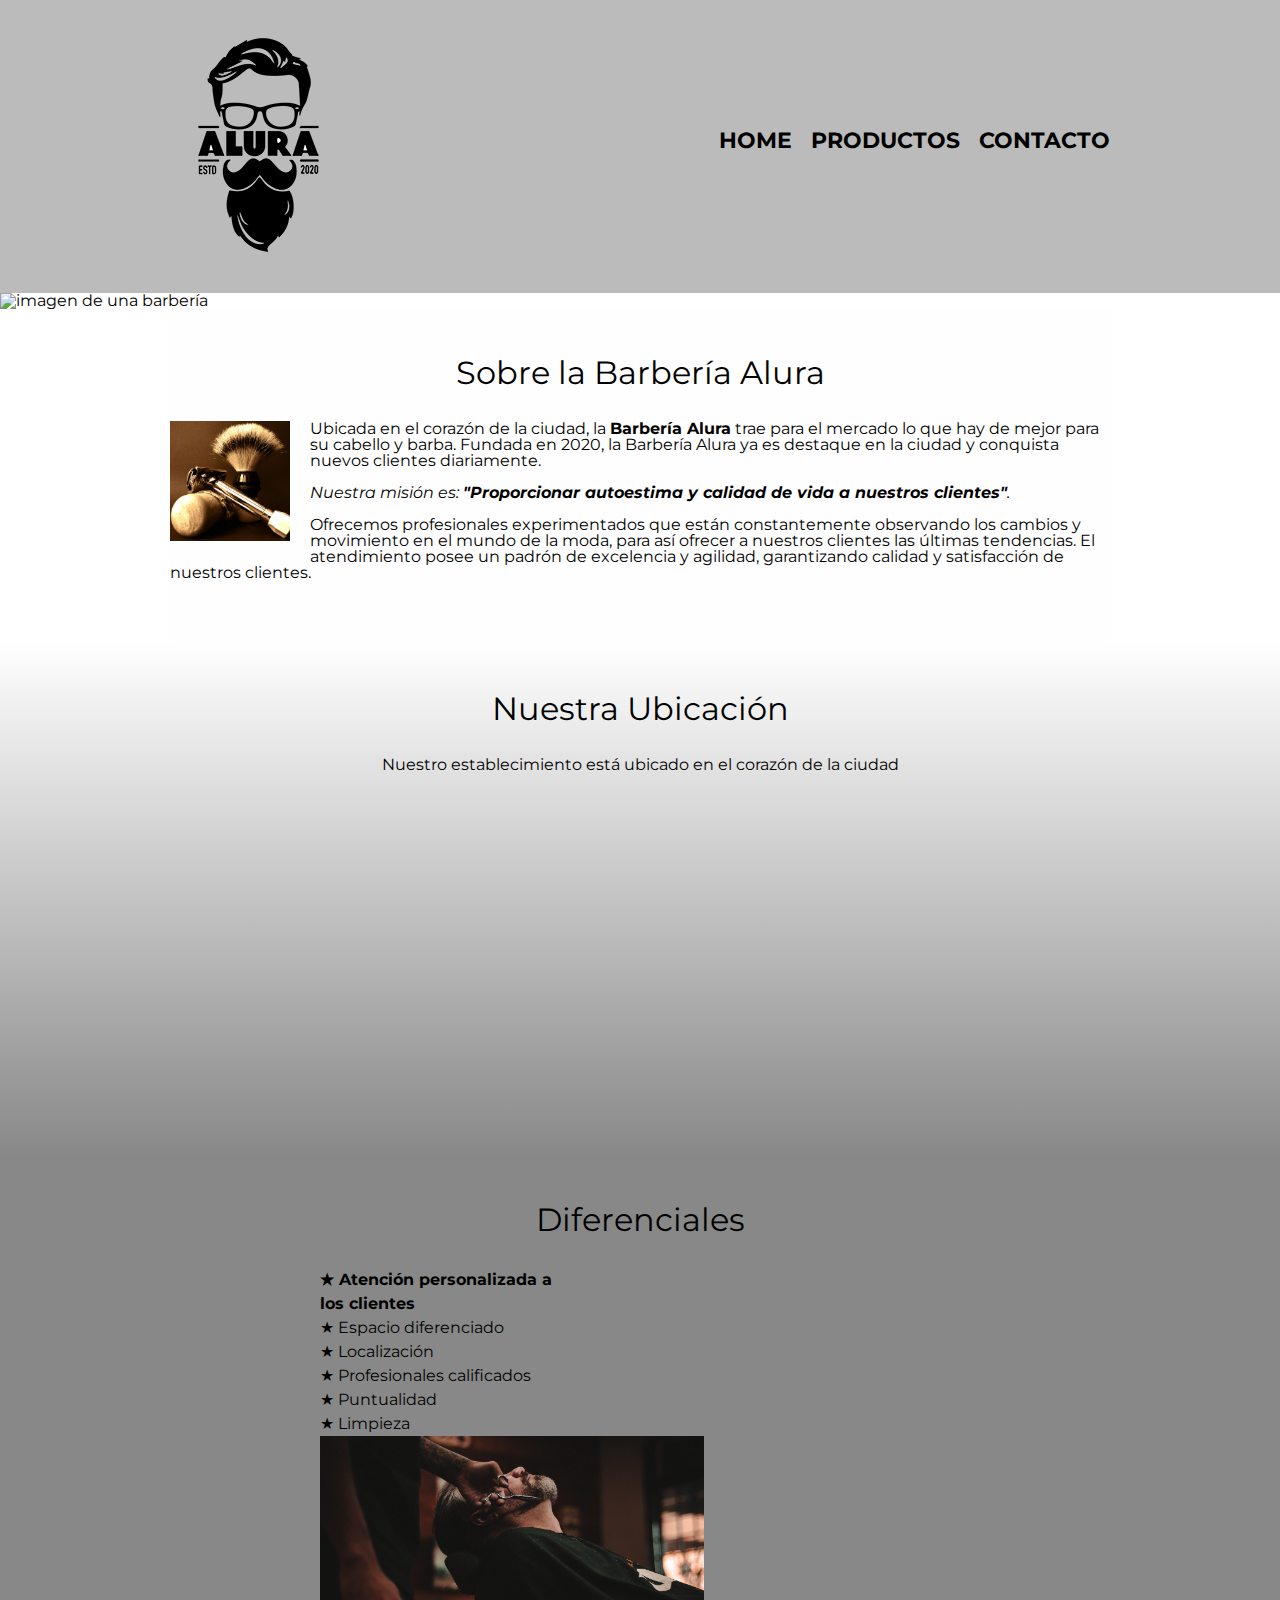
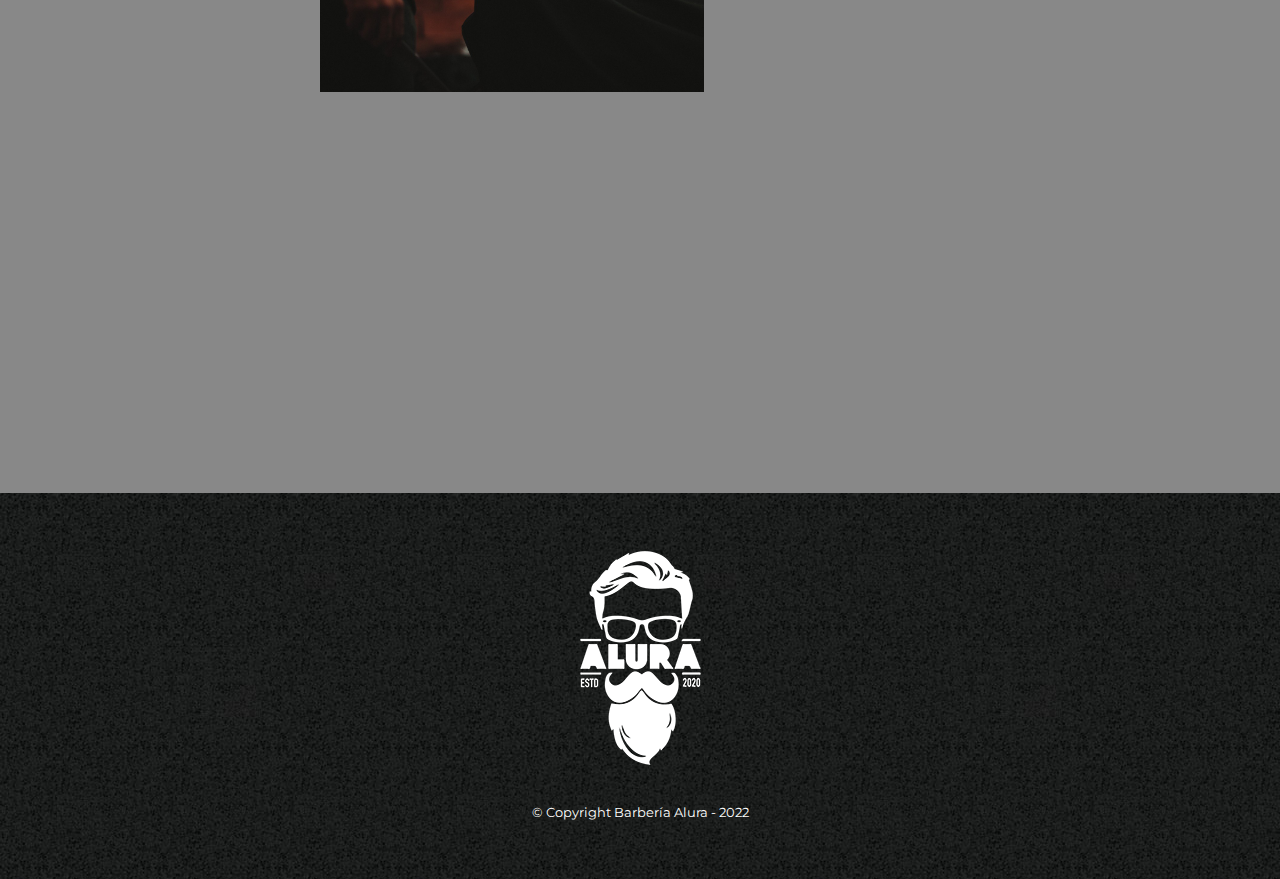
==== 1742-HTML5-y-CSS3-parte1-master/index.html @ f80f0d68 "first commit" ====
<!DOCTYPE html>
<html lang="en">
  <head>
    <meta charset="UTF-8" />
    <meta http-equiv="X-UA-Compatible" content="IE=edge" />
    <meta name="viewport" content="width=device-width, initial-scale=1.0" />
    <title>Barbería Alura</title>
    <link rel="stylesheet" href="../reset.css" />
    <link rel="stylesheet" href="../style.css" />
    <link rel="preconnect" href="https://fonts.googleapis.com" />
    <link rel="preconnect" href="https://fonts.gstatic.com" crossorigin />
    <link href="https://fonts.googleapis.com/css2?family=Montserrat:wght@300&display=swap" rel="stylesheet" />
  </head>
  <body>
    <header class="encabezado">
      <div class="caja">
        <h1><img src="../imagenes/logo.png" alt="logo Alura" /></h1>

        <nav>
          <ul>
            <li><a href="/HTML5 y CSS3 parte 4_Avanzando en CSS/1742-HTML5-y-CSS3-parte1-master/index.html">Home</a></li>
            <li><a href="/HTML5 y CSS3 parte 4_Avanzando en CSS/productos.html">Productos</a></li>
            <li><a href="/HTML5 y CSS3 parte 4_Avanzando en CSS/contacto.html">Contacto</a></li>
          </ul>
        </nav>
      </div>
    </header>

    <img class="banner" src="/HTML5 y CSS3 parte 4_Avanzando en CSS/1742-HTML5-y-CSS3-parte1-master/banner.jpg" alt="imagen de una barbería" />

    <main>
      <section class="principal">
        <h2 class="titulo-principal">Sobre la Barbería Alura</h2>
        <img class="utensilios" src="../imagenes/utensilios[1].jpg" alt="Utensilios de un barbero." />

        <p>
          Ubicada en el corazón de la ciudad, la <strong>Barbería Alura</strong> trae para el mercado lo que hay de mejor para su cabello y barba. Fundada en 2020, la Barbería Alura ya es destaque en
          la ciudad y conquista nuevos clientes diariamente.
        </p>

        <p id="mision">
          <em>Nuestra misión es: <strong>"Proporcionar autoestima y calidad de vida a nuestros clientes"</strong>.</em>
        </p>

        <p>
          Ofrecemos profesionales experimentados que están constantemente observando los cambios y movimiento en el mundo de la moda, para así ofrecer a nuestros clientes las últimas tendencias. El
          atendimiento posee un padrón de excelencia y agilidad, garantizando calidad y satisfacción de nuestros clientes.
        </p>
      </section>

      <section class="mapa">
        <h3 class="titulo-principal">Nuestra Ubicación</h3>
        <p>Nuestro establecimiento está ubicado en el corazón de la ciudad</p>

        <div class="mapa-contenido">
          <iframe
            src="https://www.google.com/maps/embed?pb=!1m18!1m12!1m3!1d3656.449840047712!2d-46.63452058255615!3d-23.5881948!2m3!1f0!2f0!3f0!3m2!1i1024!2i768!4f13.1!3m3!1m2!1s0x94ce5a2b2ed7f3a1%3A0xab35da2f5ca62674!2sCaelum%20-%20Education%20and%20Innovation!5e0!3m2!1ses!2sfr!4v1653549998906!5m2!1ses!2sfr"
            width="100%"
            height="300"
            style="border: 0"
            allowfullscreen=""
            loading="lazy"
            referrerpolicy="no-referrer-when-downgrade"
          ></iframe>
        </div>
      </section>

      <section class="diferenciales">
        <h3 class="titulo-principal">Diferenciales</h3>

        <div class="contenido-diferenciales">
          <ul class="lista-diferenciales">
            <li class="items">Atención personalizada a los clientes</li>
            <li class="items">Espacio diferenciado</li>
            <li class="items">Localización</li>
            <li class="items">Profesionales calificados</li>
            <li class="items">Puntualidad</li>
            <li class="items">Limpieza</li>
          </ul>
          <img src="diferenciales.jpg" alt="hombre en barbería" class="imagen-diferenciales" />
        </div>

        <div class="video">
          <iframe
            width="560"
            height="315"
            src="https://www.youtube.com/embed/wcVVXUV0YUY"
            title="YouTube video player"
            frameborder="0"
            allow="accelerometer; autoplay; clipboard-write; encrypted-media; gyroscope; picture-in-picture"
            allowfullscreen
          ></iframe>
        </div>
      </section>
    </main>

    <footer>
      <img src="../imagenes/logo-blanco.png" alt="logo-footer" />
      <p class="copyright">&copy Copyright Barbería Alura - 2022</p>
    </footer>
  </body>
</html>
---- style.css ----
body {
  font-family: 'Montserrat', sans-serif;
}

header {
  background-color: #bbbbbb;
  padding: 20px 0;
}

.caja {
  position: relative;
  width: 940px;
  margin: 0 auto;
}
nav {
  position: absolute;
  top: 110px;
  right: 0;
}

nav li {
  display: inline;
  margin: 0 0 0 15px;
}

nav a {
  text-transform: uppercase;
  color: #000000;
  font-weight: bold;
  font-size: 22px;
  text-decoration: none;
}

nav a:hover {
  color: #c78c19;
  text-decoration: underline;
}

.productos {
  width: 940px;
  margin: 0 auto;
  padding: 50px;
}

.productos li {
  display: inline-block;
  text-align: center;
  width: 30%;
  vertical-align: top;
  margin: 0 1.5%;
  padding: 30px 20px;
  box-sizing: border-box;
  /* border-color: #000000;
  border-width: 2px;
  border-style: solid; */
  border: 2px solid #000000;
  border-radius: 10px;
}

.productos li:hover {
  border-color: #c78c19;
}

.productos li:active {
  border-color: #088c19;
}

.productos h2 {
  font-size: 30px;
  font-weight: bold;
}

.productos li:hover h2 {
  font-size: 33px;
}

.producto-descripcion {
  font-size: 18px;
}

.producto-precio {
  font-size: 20px;
  font-weight: bold;
  margin-top: 10px;
}

footer {
  text-align: center;
  background: url(imagenes/bg.jpg);
  padding: 40px;
}

.copyright {
  color: #ffffff;
  font-size: 13px;
  margin: 20px;
}

form {
  margin: 40px 0;
}

form label,
form legend {
  display: block;
  font-size: 20px;
  margin: 0 0 10px;
}

.input-padron {
  display: block;
  margin: 0 0 20px;
  padding: 10px 25px;
  width: 50%;
}

.checkbox {
  margin: 20px 0;
}

.enviar {
  width: 40%;
  padding: 15px 0;
  font-size: 18px;
  font-weight: bold;
  color: white;
  background: orange;
  border: none;
  border-radius: 5px;
  transition: 1s all;
  cursor: pointer;
}

.enviar:hover {
  background: darkorange;
  transform: scale(1.2);
}

table {
  margin: 40px 40px;
}

thead {
  background: #555555;
  color: white;
  font-weight: bold;
}

td,
th {
  border: 1px solid #000000;
  padding: 8px 15px;
}

/* Aquí inicia el CSS para nuetra home*/

.banner {
  width: 100%;
}

/* Selector > para acceder a los hijos de determinado elemento. Por ejemplo, para acceder todos los p dentro del main. main > p aplica al párrafo hijo de main */

/* main > p {
  background: red;
} */

/* Selector + para acceder al primer hermano de determinado elemento. Por ejemplo, para acceder el primer p después de una img. img + p aplica al párrafo hermano de la imagen */

/* img + p {
  background: pink;
} */

/* Selector ~ para acceder a todos los hermanos de determinado elemento. Por ejemplo, para acceder todos los p después de una img. img ~ p aplica a todos los párafos hermanos de la imagen */

/* img ~ p {
  background: green;
} */

/* Selector not para acceder a los elementos, excepto algunos. Por ejemplo, para acceder a todos los p dentro de main excepto el p que tiene id mision. usamos :not() para excluir un selector de  */

/* .principal p:not(#mision) {
  background: orange;
} */

.principal {
  padding: 3em 0;
  background: #fefefe;
  width: 940px;
  margin: 0 auto;
}

.titulo-principal {
  text-align: center;
  font-size: 2em;
  margin: 0 0 1em;
  clear: left;
}

.principal p {
  margin: 0 0 1em;
}

.principal strong {
  font-weight: bold;
}

.principal em {
  font-style: italic;
}

.utensilios {
  width: 120px;
  /* width: calc(40% - 26px); */ /* usamos calc() para calcular medidas */
  float: left;
  margin: 0 20px 20px 0;
}

.mapa {
  padding: 3em 0;
  background: linear-gradient(#fefefe, #888888);
}

.mapa p {
  margin: 0 0 2em;
  text-align: center;
}

.mapa-contenido {
  width: 940px;
  margin: 0 auto;
}

.diferenciales {
  padding: 3em 0;
  background: #888888;
}

.contenido-diferenciales {
  width: 640px;
  margin: 0 auto;
}

.lista-diferenciales {
  width: 40%;
  display: inline-block;
  vertical-align: top;
}

.items {
  line-height: 1.5;
}

.items:before {
  content: '★ ';
}

.items:first-child {
  font-weight: bold;
}

.imagen-diferenciales {
  width: 60%;
}

.video {
  width: 560px;
  margin: 1em auto;
}
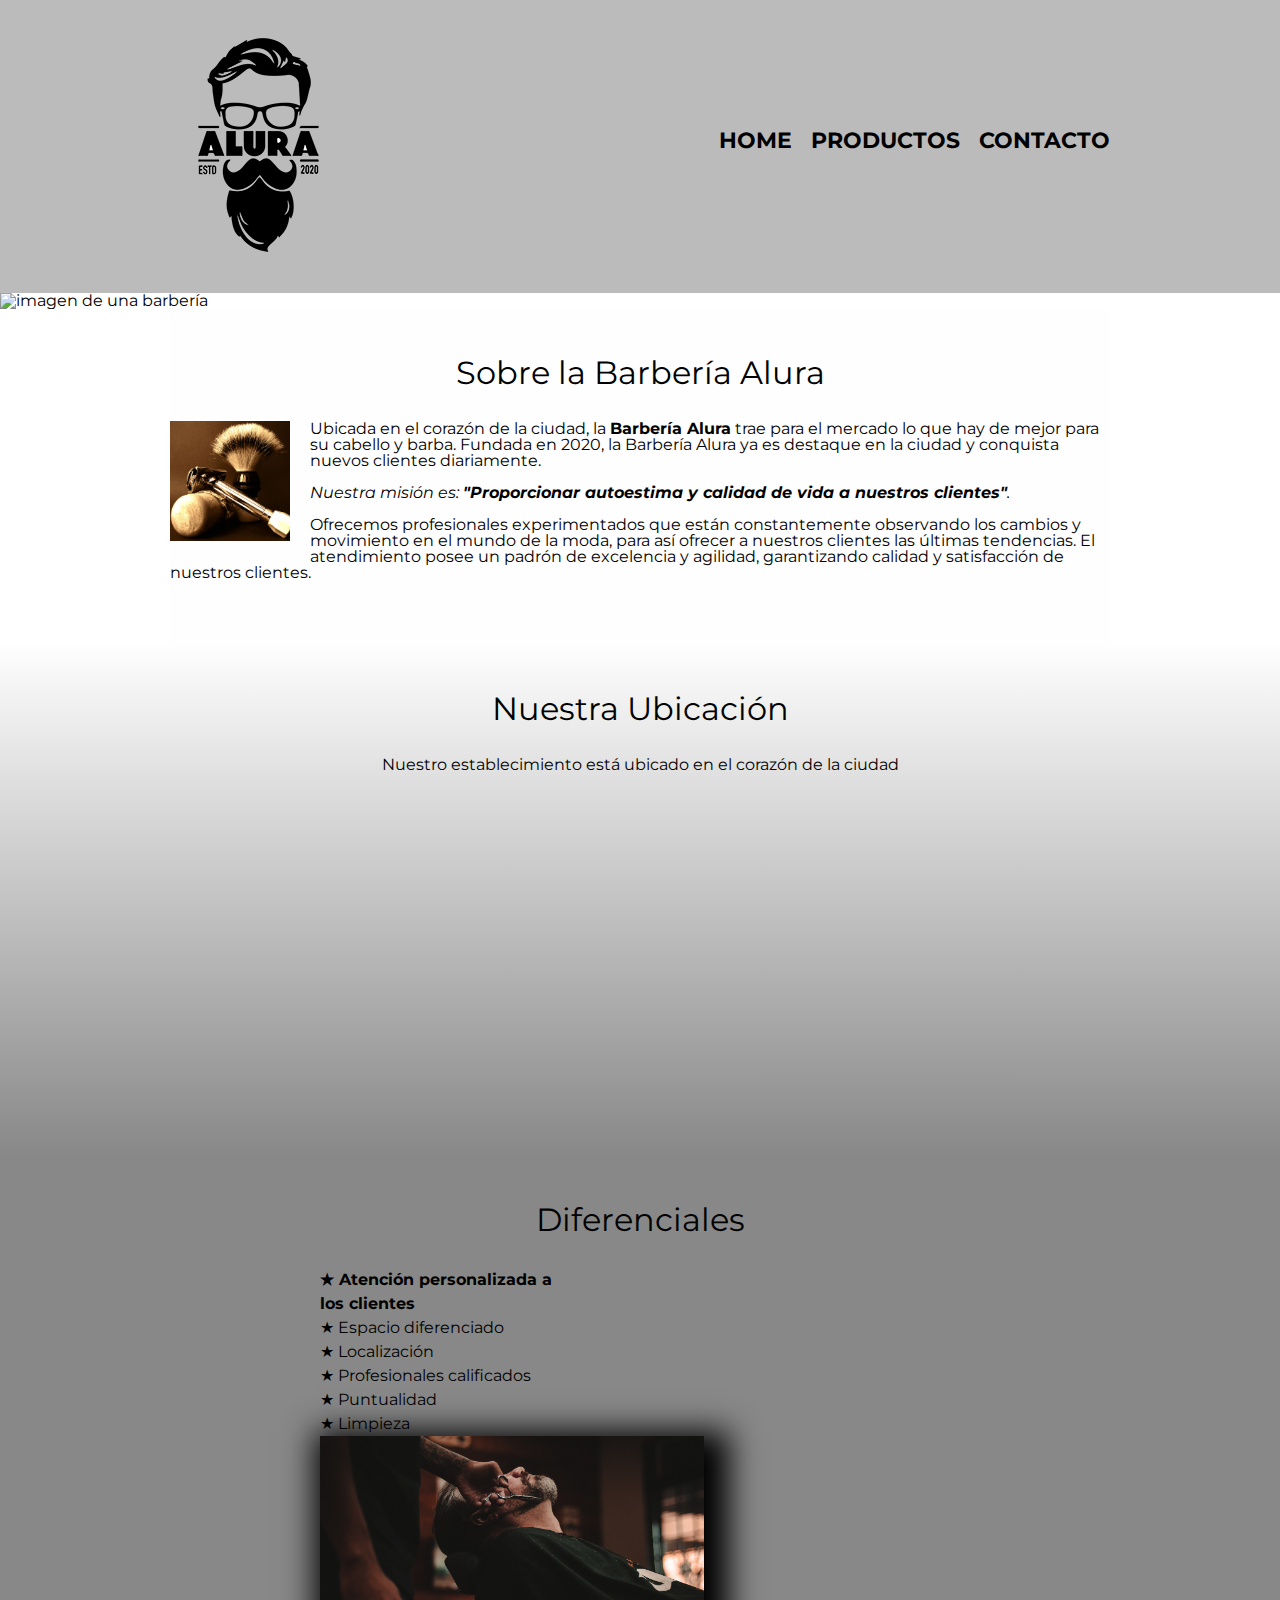
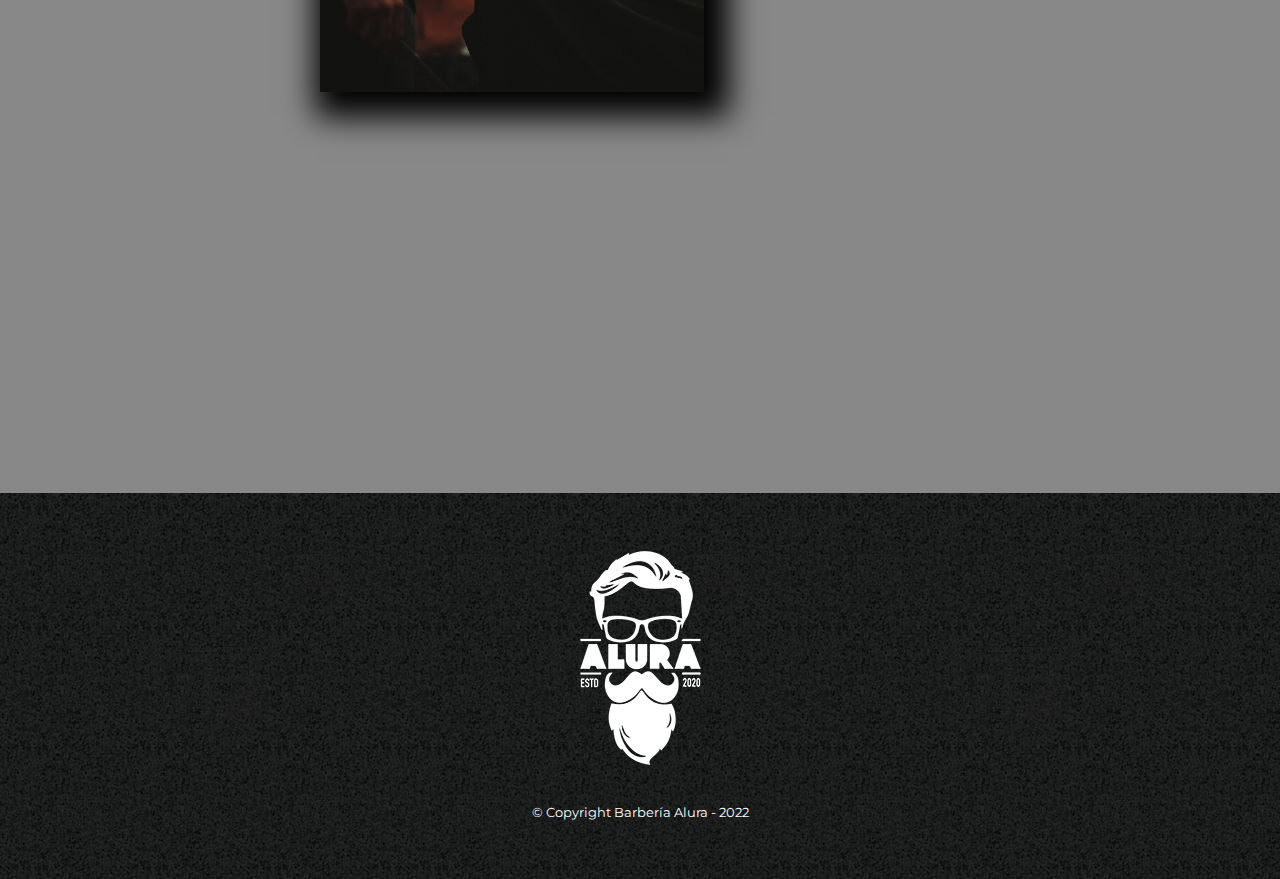
==== commit 3ce44550: "added media queries" ====
--- a/1742-HTML5-y-CSS3-parte1-master/index.html
+++ b/1742-HTML5-y-CSS3-parte1-master/index.html
@@ -82,7 +82,7 @@
 
         <div class="video">
           <iframe
-            width="560"
+            width="100%"
             height="315"
             src="https://www.youtube.com/embed/wcVVXUV0YUY"
             title="YouTube video player"
--- a/style.css
+++ b/style.css
@@ -260,9 +260,37 @@
 
 .imagen-diferenciales {
   width: 60%;
+  transition: 400ms;
+  box-shadow: 10px 10px 30px 15px #000000;
+}
+
+.imagen-diferenciales:hover {
+  opacity: 0.3;
 }
 
 .video {
   width: 560px;
   margin: 1em auto;
 }
+
+@media screen and (max-width: 480px) {
+  h1 {
+    text-align: center;
+  }
+
+  nav {
+    position: static;
+  }
+  .caja,
+  .principal,
+  .mapa-contenido,
+  .contenido-diferenciales,
+  .video {
+    width: auto;
+  }
+
+  .lista-diferenciales,
+  .imagen-diferenciales {
+    width: 100%;
+  }
+}
